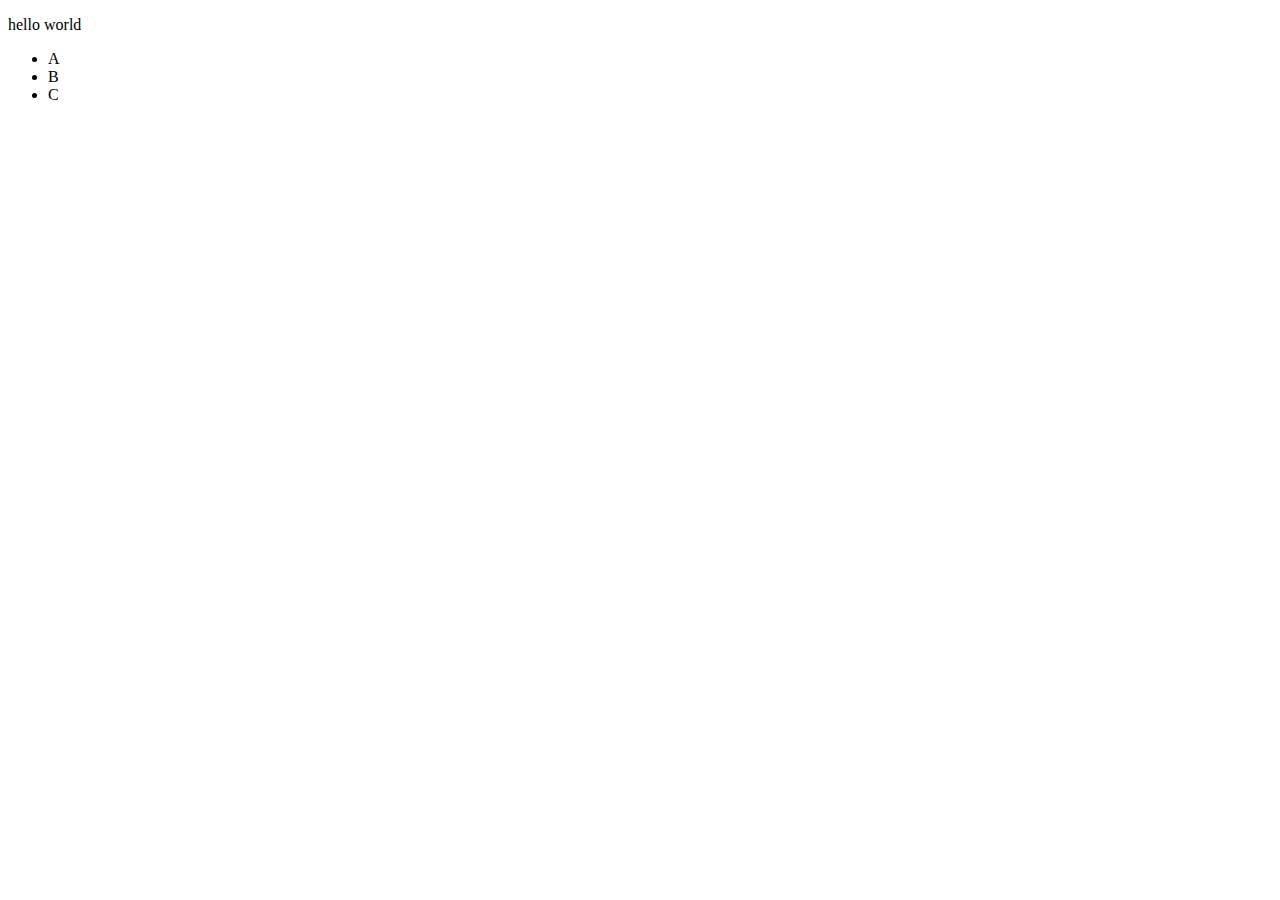
==== index.html @ 15a4e2b9 "feature menu" ====
<!DOCTYPE html>
<html lang="en">
  <head>
    <meta charset="UTF-8" />
    <meta http-equiv="X-UA-Compatible" content="IE=edge" />
    <meta name="viewport" content="width=device-width, initial-scale=1.0" />
    <title>Document</title>
  </head>
  <body>
    <p>hello world</p>

    <ul class="menu">
      <li>A</li>
      <li>B</li>
      <li>C</li>
    </ul>
  </body>
</html>
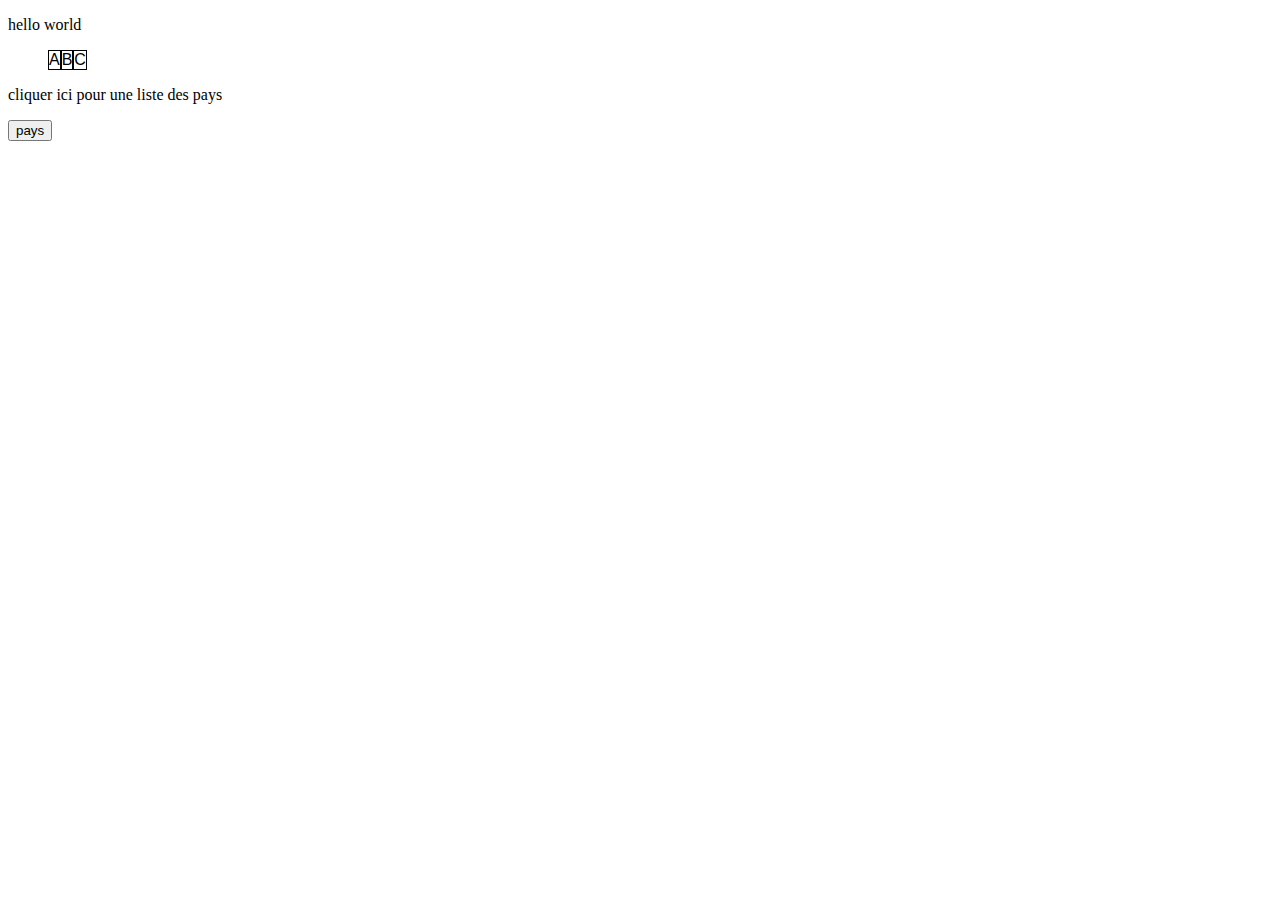
==== commit ed5151bf: "exo jquery" ====
--- a/index.html
+++ b/index.html
@@ -4,9 +4,22 @@
     <meta charset="UTF-8" />
     <meta http-equiv="X-UA-Compatible" content="IE=edge" />
     <meta name="viewport" content="width=device-width, initial-scale=1.0" />
+    <link rel="stylesheet" href="style.css">
+    <script src="https://code.jquery.com/jquery-3.6.4.min.js"></script>
+    <script src="script.js"></script>
     <title>Document</title>
   </head>
   <body>
+    <!-- Cas pratique :
+pouvez vous ajouter une nouvelle feature à votre projet  => ajax
+
+ajouter un bouton dans votre page web 
+lorsque vous cliquer dessus => requête ajax qui va appeler une API (retourne un liste de pays)
+afficher la liste des pays SOUS le bouton 
+utiliser jquery pour réaliser ce travail 
+
+=> clore la branch/ajax
+ -->
     <p>hello world</p>
 
     <ul class="menu">
@@ -14,5 +27,10 @@
       <li>B</li>
       <li>C</li>
     </ul>
+
+    <p>cliquer ici pour une liste des pays</p>
+    <button id="pays">pays</button>
+
+    <div id="liste"></div>
   </body>
 </html>
--- a/style.css
+++ b/style.css
@@ -0,0 +1,9 @@
+.menu {
+    display: flex;
+    list-style: none;
+}
+
+.menu li {
+    border: 1px solid black;
+    font-family: sans-serif;
+}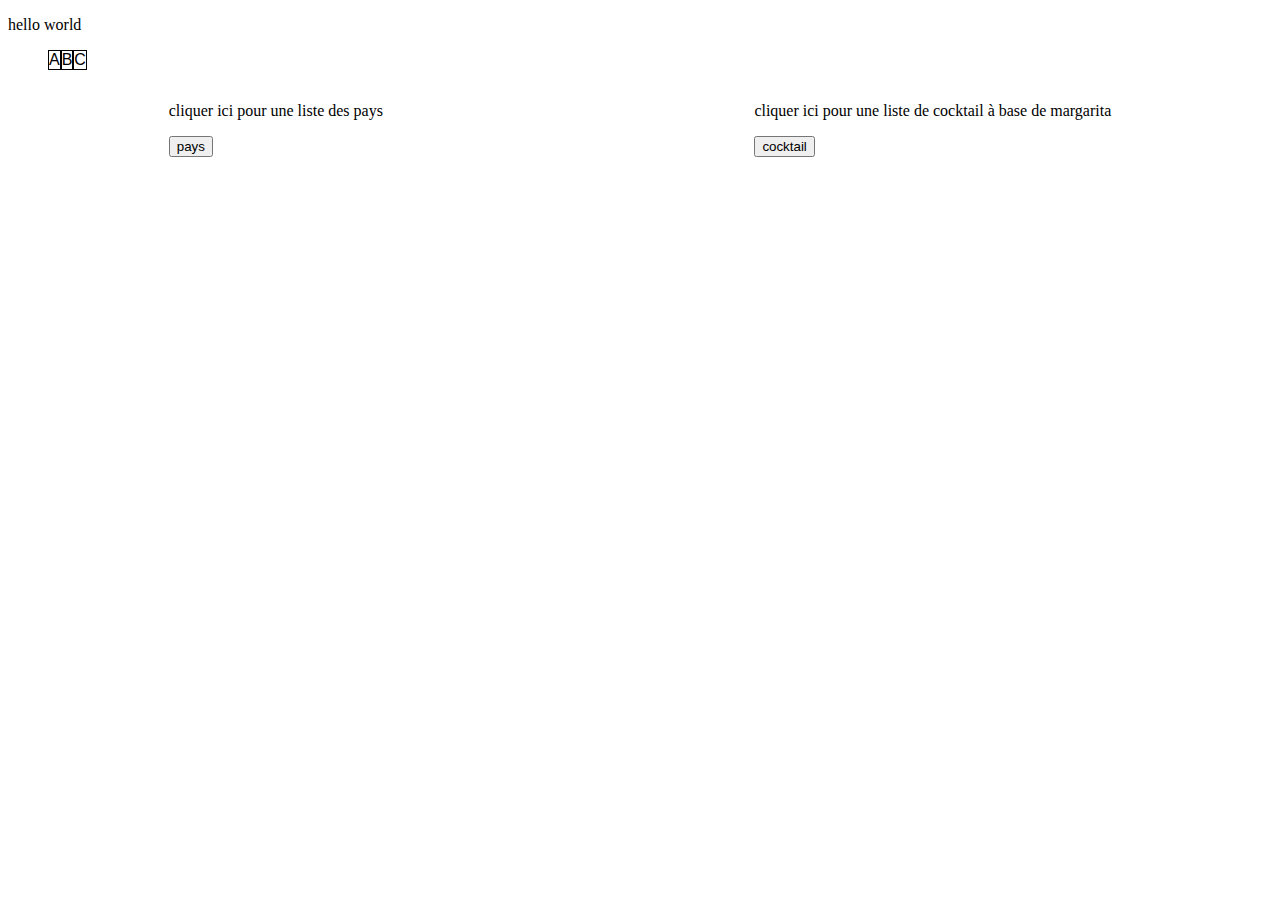
==== commit cf6c9ceb: "exercice cocktail" ====
--- a/index.html
+++ b/index.html
@@ -4,8 +4,8 @@
     <meta charset="UTF-8" />
     <meta http-equiv="X-UA-Compatible" content="IE=edge" />
     <meta name="viewport" content="width=device-width, initial-scale=1.0" />
-    <link rel="stylesheet" href="style.css">
-    <script src="https://code.jquery.com/jquery-3.6.4.min.js"></script>
+    <link rel="stylesheet" href="style.css" />
+    <script src="https://ajax.googleapis.com/ajax/libs/jquery/3.6.3/jquery.min.js"></script>
     <script src="script.js"></script>
     <title>Document</title>
   </head>
@@ -28,9 +28,19 @@
       <li>C</li>
     </ul>
 
-    <p>cliquer ici pour une liste des pays</p>
-    <button id="pays">pays</button>
+    <div class="container">
+      <div>
+        <p>cliquer ici pour une liste des pays</p>
+        <button id="pays">pays</button>
+      </div>
+      <div>
+        <p>cliquer ici pour une liste de cocktail à base de margarita</p>
+        <button id="cocktail">cocktail</button>
+      </div>
+    </div>
 
-    <div id="liste"></div>
+    <ol class="resultats"></ol>
+    <div id="resulcoc"></div>
+    <!--<div id="liste"></div>-->
   </body>
 </html>
--- a/style.css
+++ b/style.css
@@ -6,4 +6,10 @@
 .menu li {
     border: 1px solid black;
     font-family: sans-serif;
+}
+
+.container {
+    display: flex;
+    justify-content: space-around;
+    gap: 50px;
 }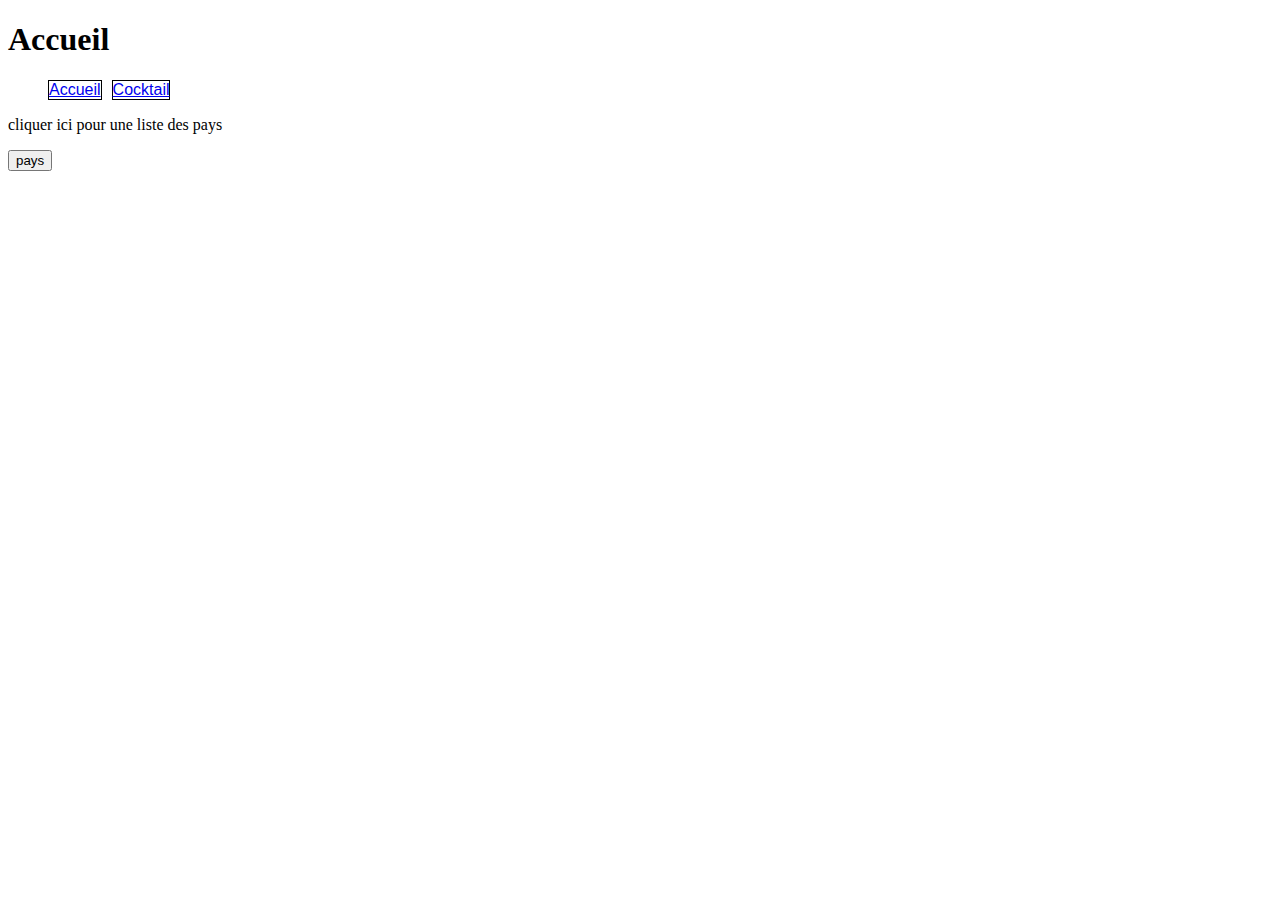
==== commit 93417b83: "Merge branch 'release/v1.2'" ====
--- a/index.html
+++ b/index.html
@@ -20,27 +20,21 @@
 
 => clore la branch/ajax
  -->
-    <p>hello world</p>
+    <header>
+      <h1>Accueil</h1>
 
-    <ul class="menu">
-      <li>A</li>
-      <li>B</li>
-      <li>C</li>
-    </ul>
+      <ul class="menu">
+        <li><a href="index.html">Accueil</a></li>
+        <li><a href="cocktail.html">Cocktail</a></li>
+      </ul>
+    </header>
 
-    <div class="container">
-      <div>
-        <p>cliquer ici pour une liste des pays</p>
-        <button id="pays">pays</button>
-      </div>
-      <div>
-        <p>cliquer ici pour une liste de cocktail à base de margarita</p>
-        <button id="cocktail">cocktail</button>
-      </div>
+    <div>
+      <p>cliquer ici pour une liste des pays</p>
+      <button id="pays">pays</button>
     </div>
 
     <ol class="resultats"></ol>
-    <div id="resulcoc"></div>
     <!--<div id="liste"></div>-->
   </body>
 </html>
--- a/style.css
+++ b/style.css
@@ -1,6 +1,7 @@
 .menu {
     display: flex;
     list-style: none;
+    gap: 10px;
 }
 
 .menu li {
